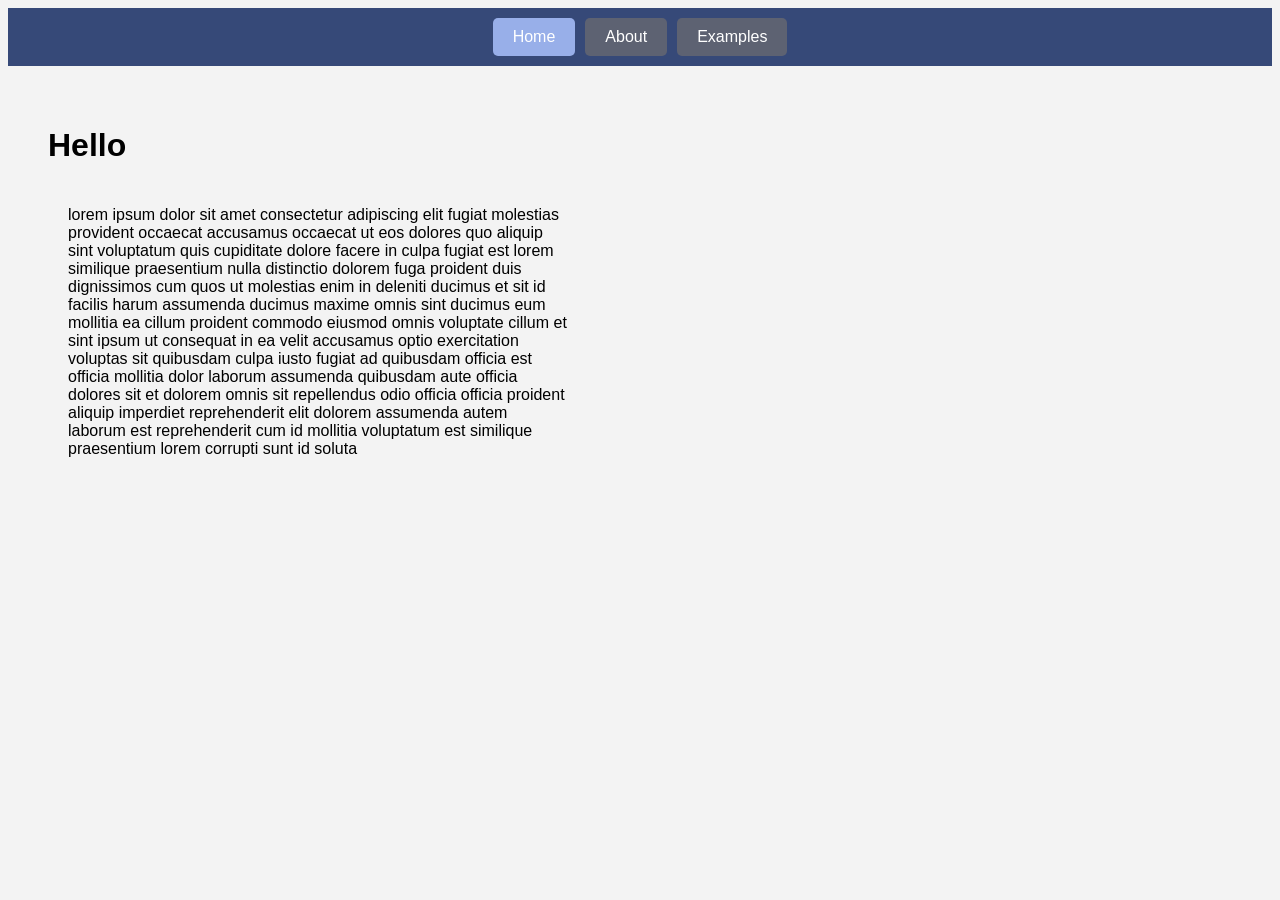
==== index.html @ cdc74443 "Add files via upload" ====
<!DOCTYPE html>
<!--
Title
Description
Name, date

credits or additional comments

// -->

<html lang="en">
<head>
  <meta charset="UTF-8" />
  <meta name="viewport" content="width=device-width, initial-scale=1.0" />
  <title>Title here....</title>
  <link rel="stylesheet" href="style.css" />
</head>
<body>
  <main>
    <h1>Hello</h1>
    <p>lorem ipsum dolor sit amet consectetur adipiscing elit fugiat molestias provident occaecat accusamus occaecat ut eos dolores quo aliquip sint voluptatum quis cupiditate dolore facere in culpa fugiat est lorem similique praesentium nulla distinctio dolorem fuga proident duis dignissimos cum quos ut molestias enim in deleniti ducimus et sit id facilis harum assumenda ducimus maxime omnis sint ducimus eum mollitia ea cillum proident commodo eiusmod omnis voluptate cillum et sint ipsum ut consequat in ea velit accusamus optio exercitation voluptas sit quibusdam culpa iusto fugiat ad quibusdam officia est officia mollitia dolor laborum assumenda quibusdam aute officia dolores sit et dolorem omnis sit repellendus odio officia officia proident aliquip imperdiet reprehenderit elit dolorem assumenda autem laborum est reprehenderit cum id mollitia voluptatum est similique praesentium lorem corrupti sunt id soluta</p>
 
  </main>

  <script src="script.js"></script>
</body>
</html>
---- style.css ----
/* 

title
description
your name, date

additional comments

*/

body {
  font-family: Arial, sans-serif;
  background-color: #f3f3f3;
}

/*==========content============== */
main {
  padding: 40px;
}


/*==========navigation============== */
nav {
  background-color: #364978;
  padding: 10px 0;
  
  /*flexible box layout see: https://developer.mozilla.org/en-US/docs/Web/CSS/CSS_flexible_box_layout */
  display: flex;
  
  /*  align items along the main axis of a flex container */
  /* see https://developer.mozilla.org/en-US/docs/Web/CSS/justify-content */
  justify-content: center;
  
  /*define the spacing between rows and columns in layout models */
  /* see https://developer.mozilla.org/en-US/docs/Web/CSS/gap*/
  gap: 10px;
}

/* default navigation */
nav a {
  background-color: #5D6272;
  color: white;
  text-decoration: none;
  padding: 10px 20px;
  border-radius: 5px;
  font-size: 16px;
}

nav a:hover {
  background-color: #FAA1A1;
}

nav a.active {
  background-color: #98AFE9;
}

main {

}

p {
  width: 100%;
  max-width: 500px; 
  padding: 20px;
}
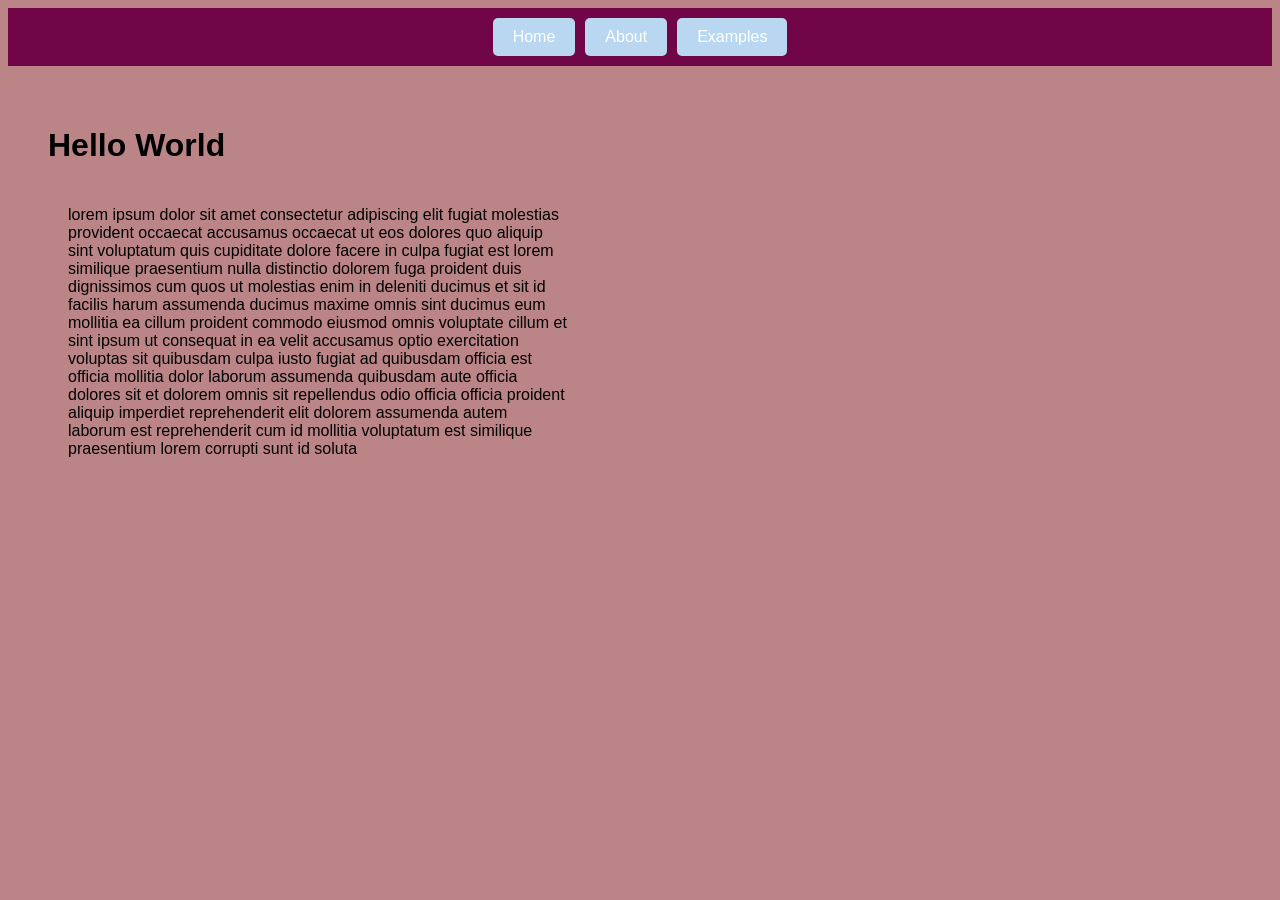
==== commit eb7bfb6c: "Update index.html" ====
--- a/index.html
+++ b/index.html
@@ -17,11 +17,11 @@
 </head>
 <body>
   <main>
-    <h1>Hello</h1>
+    <h1>Hello World</h1>
     <p>lorem ipsum dolor sit amet consectetur adipiscing elit fugiat molestias provident occaecat accusamus occaecat ut eos dolores quo aliquip sint voluptatum quis cupiditate dolore facere in culpa fugiat est lorem similique praesentium nulla distinctio dolorem fuga proident duis dignissimos cum quos ut molestias enim in deleniti ducimus et sit id facilis harum assumenda ducimus maxime omnis sint ducimus eum mollitia ea cillum proident commodo eiusmod omnis voluptate cillum et sint ipsum ut consequat in ea velit accusamus optio exercitation voluptas sit quibusdam culpa iusto fugiat ad quibusdam officia est officia mollitia dolor laborum assumenda quibusdam aute officia dolores sit et dolorem omnis sit repellendus odio officia officia proident aliquip imperdiet reprehenderit elit dolorem assumenda autem laborum est reprehenderit cum id mollitia voluptatum est similique praesentium lorem corrupti sunt id soluta</p>
  
   </main>
 
   <script src="script.js"></script>
 </body>
-</html>+</html>
--- a/style.css
+++ b/style.css
@@ -10,7 +10,7 @@
 
 body {
   font-family: Arial, sans-serif;
-  background-color: #f3f3f3;
+  background-color: #BB8588;
 }
 
 /*==========content============== */
@@ -21,7 +21,7 @@
 
 /*==========navigation============== */
 nav {
-  background-color: #364978;
+  background-color: #700548;
   padding: 10px 0;
   
   /*flexible box layout see: https://developer.mozilla.org/en-US/docs/Web/CSS/CSS_flexible_box_layout */
@@ -38,7 +38,7 @@
 
 /* default navigation */
 nav a {
-  background-color: #5D6272;
+  background-color: #BAD7F2;
   color: white;
   text-decoration: none;
   padding: 10px 20px;
@@ -47,11 +47,11 @@
 }
 
 nav a:hover {
-  background-color: #FAA1A1;
+  background-color: #BAD7F2;
 }
 
 nav a.active {
-  background-color: #98AFE9;
+  background-color: #BAD7F2;
 }
 
 main {
@@ -62,4 +62,4 @@
   width: 100%;
   max-width: 500px; 
   padding: 20px;
-}+}
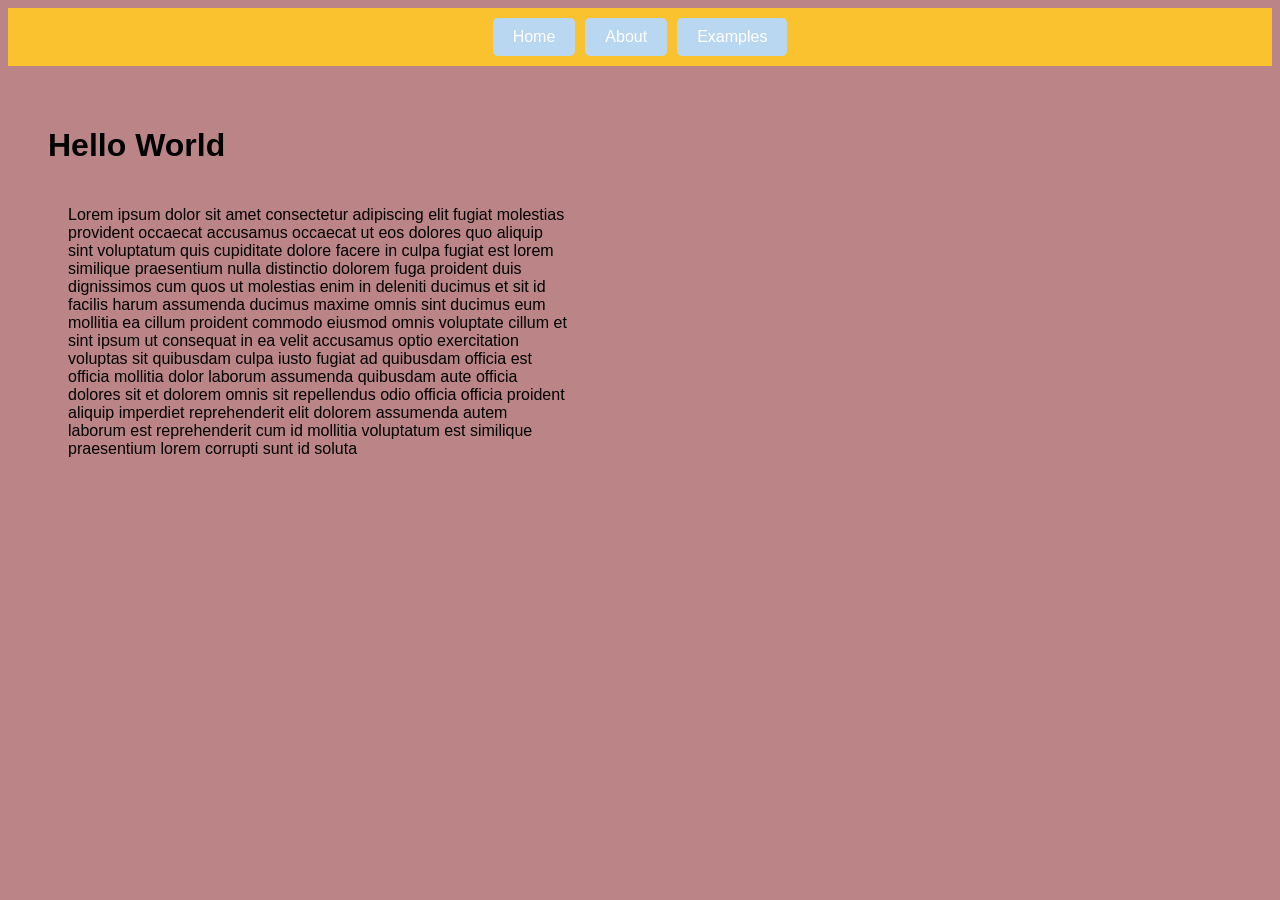
==== commit b2f0330d: "Update index.html" ====
--- a/index.html
+++ b/index.html
@@ -18,7 +18,7 @@
 <body>
   <main>
     <h1>Hello World</h1>
-    <p>lorem ipsum dolor sit amet consectetur adipiscing elit fugiat molestias provident occaecat accusamus occaecat ut eos dolores quo aliquip sint voluptatum quis cupiditate dolore facere in culpa fugiat est lorem similique praesentium nulla distinctio dolorem fuga proident duis dignissimos cum quos ut molestias enim in deleniti ducimus et sit id facilis harum assumenda ducimus maxime omnis sint ducimus eum mollitia ea cillum proident commodo eiusmod omnis voluptate cillum et sint ipsum ut consequat in ea velit accusamus optio exercitation voluptas sit quibusdam culpa iusto fugiat ad quibusdam officia est officia mollitia dolor laborum assumenda quibusdam aute officia dolores sit et dolorem omnis sit repellendus odio officia officia proident aliquip imperdiet reprehenderit elit dolorem assumenda autem laborum est reprehenderit cum id mollitia voluptatum est similique praesentium lorem corrupti sunt id soluta</p>
+    <p>Lorem ipsum dolor sit amet consectetur adipiscing elit fugiat molestias provident occaecat accusamus occaecat ut eos dolores quo aliquip sint voluptatum quis cupiditate dolore facere in culpa fugiat est lorem similique praesentium nulla distinctio dolorem fuga proident duis dignissimos cum quos ut molestias enim in deleniti ducimus et sit id facilis harum assumenda ducimus maxime omnis sint ducimus eum mollitia ea cillum proident commodo eiusmod omnis voluptate cillum et sint ipsum ut consequat in ea velit accusamus optio exercitation voluptas sit quibusdam culpa iusto fugiat ad quibusdam officia est officia mollitia dolor laborum assumenda quibusdam aute officia dolores sit et dolorem omnis sit repellendus odio officia officia proident aliquip imperdiet reprehenderit elit dolorem assumenda autem laborum est reprehenderit cum id mollitia voluptatum est similique praesentium lorem corrupti sunt id soluta</p>
  
   </main>
 
--- a/style.css
+++ b/style.css
@@ -21,7 +21,7 @@
 
 /*==========navigation============== */
 nav {
-  background-color: #700548;
+  background-color: #F9C22E;
   padding: 10px 0;
   
   /*flexible box layout see: https://developer.mozilla.org/en-US/docs/Web/CSS/CSS_flexible_box_layout */
